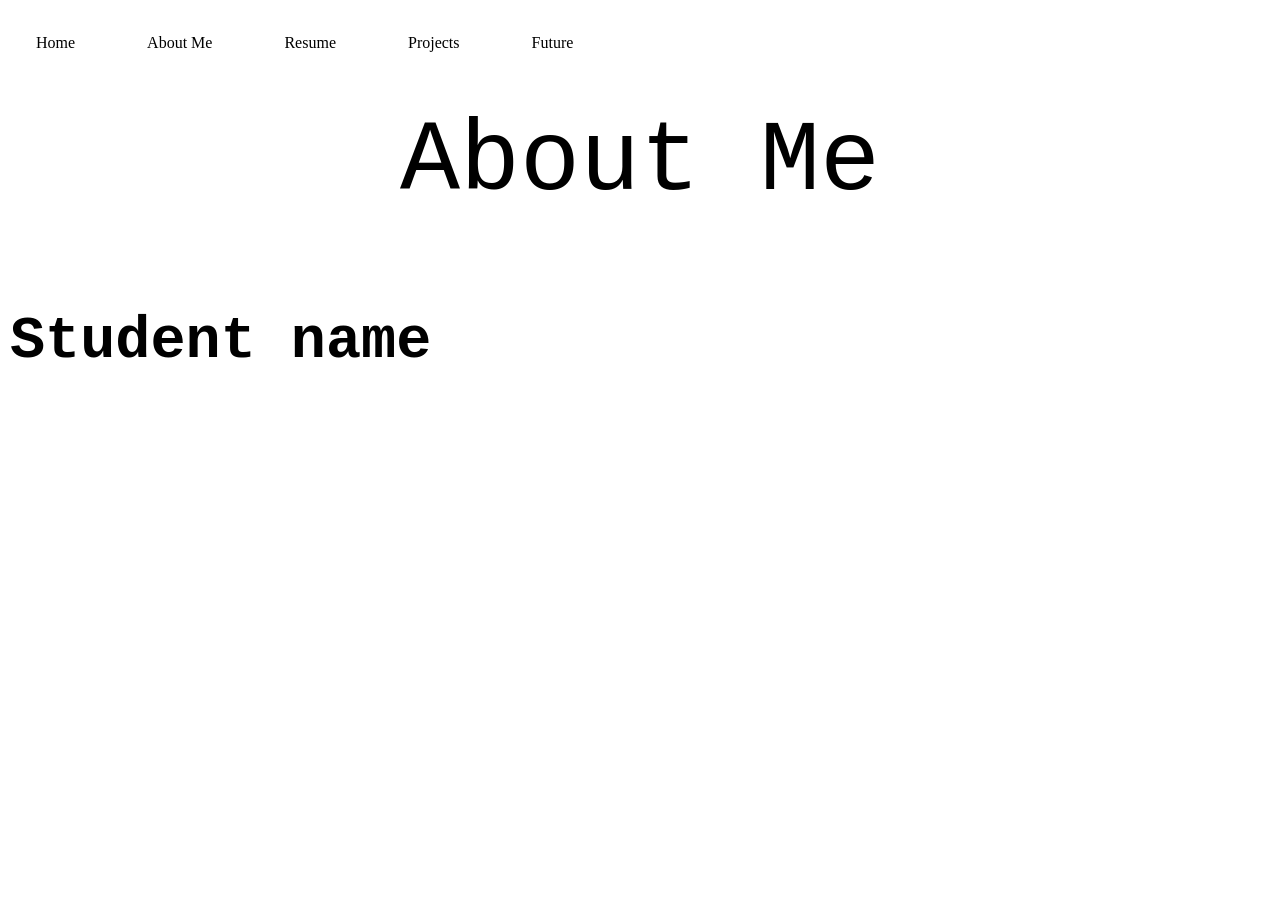
==== aboutMe.html @ 3d3a2ce0 "Add files via upload" ====
<!DOCTYPE html>
<html>
<head>
<link rel="stylesheet" href="style.css">
</head>
<body>

<ul>
  <li><a href="index.html">Home</a></li>
   <li><a href="aboutMe.html">About Me</a></li>
  <li><a href="resume.html">Resume</a></li>
  <li><a href="projects.html">Projects</a></li>
  <li><a href="future.html">Future</a></li>
</ul>

  <div class="center">
      <p class="p3">About Me</p>
  </div>

  <div class="container">
    <h3 class="p3">Student name</h3>
  </div>
   

</body>
</html>
---- style.css ----
.center{
  display: flex;
  justify-content: center;
  font-size: 100px;
}

.container {
  font-size: 50px;
  padding: 10px;
}

.p3 {
  font-family: "Lucida Console", "Courier New", monospace;
}

body {
  margin: 0;
  padding: 0;
}

h2, p {
  margin: 20px;
}

ul {
  list-style-type: none;
  margin: 0;
  padding: 0;
  overflow: hidden;
  background-color: white;
}

ul li {
  float: left;
  padding: 20px;
}

ul li a {
  display: block;
  color: black;
  text-align: center;
  padding: 14px 16px;
  text-decoration: none;
}

ul li a:hover {
  background-color: pink;
}
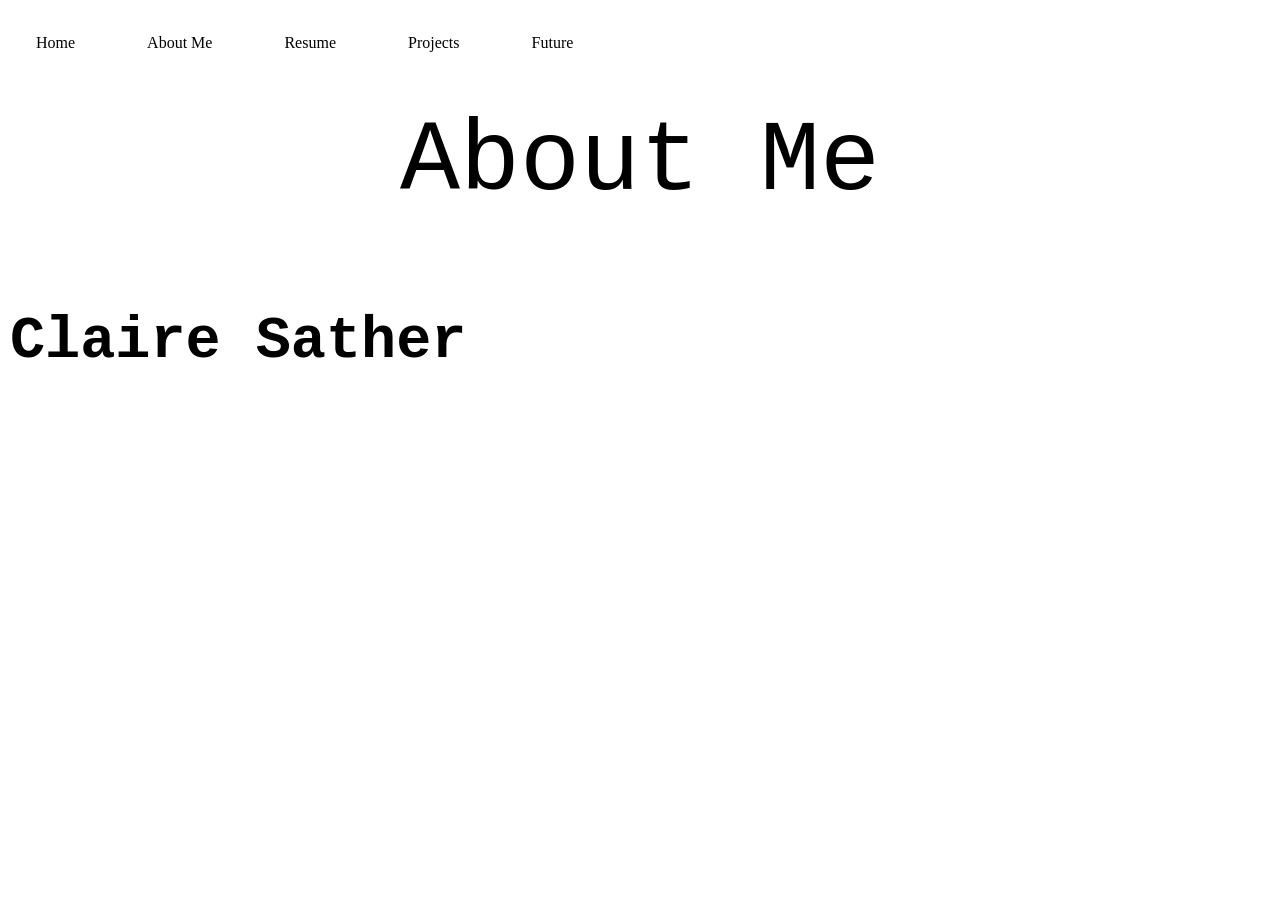
==== commit 1c850b00: "Update student name to Claire Sather" ====
--- a/aboutMe.html
+++ b/aboutMe.html
@@ -18,9 +18,9 @@
   </div>
 
   <div class="container">
-    <h3 class="p3">Student name</h3>
+    <h3 class="p3"> Claire Sather</h3>
   </div>
    
 
 </body>
-</html>+</html>
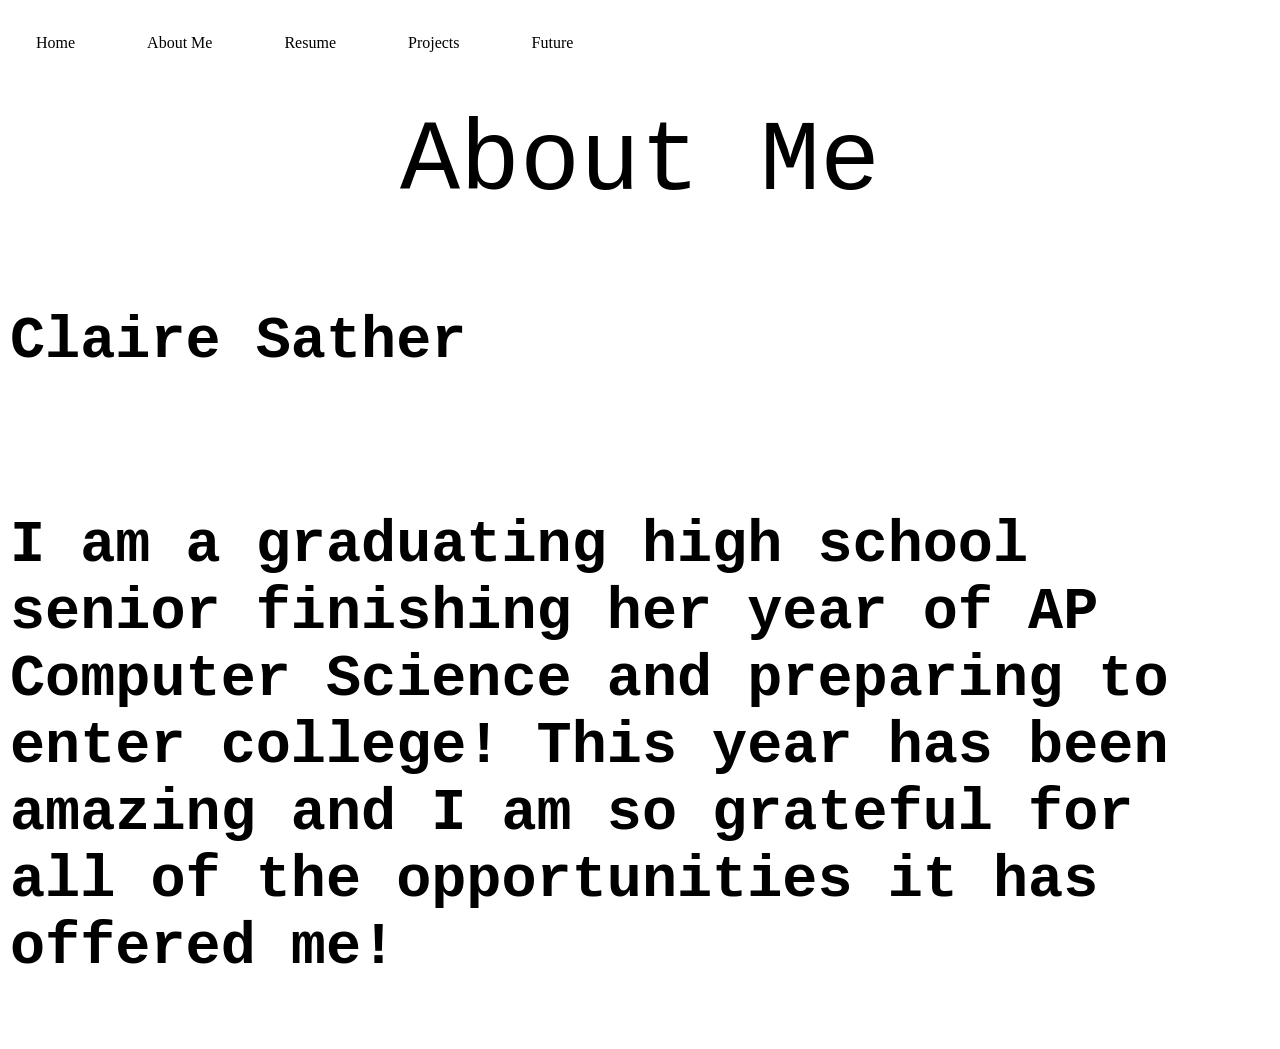
==== commit 752333f3: "Update aboutMe.html with personal introduction Added a personal introduction to the aboutMe page." ====
--- a/aboutMe.html
+++ b/aboutMe.html
@@ -20,7 +20,10 @@
   <div class="container">
     <h3 class="p3"> Claire Sather</h3>
   </div>
-   
+
+    <div class="container">
+    <h3 class="p3"> I am a graduating high school senior finishing her year of AP Computer Science and preparing to enter college! This year has been amazing and I am so grateful for all of the opportunities it has offered me! </h3>
+  </div>
 
 </body>
 </html>
